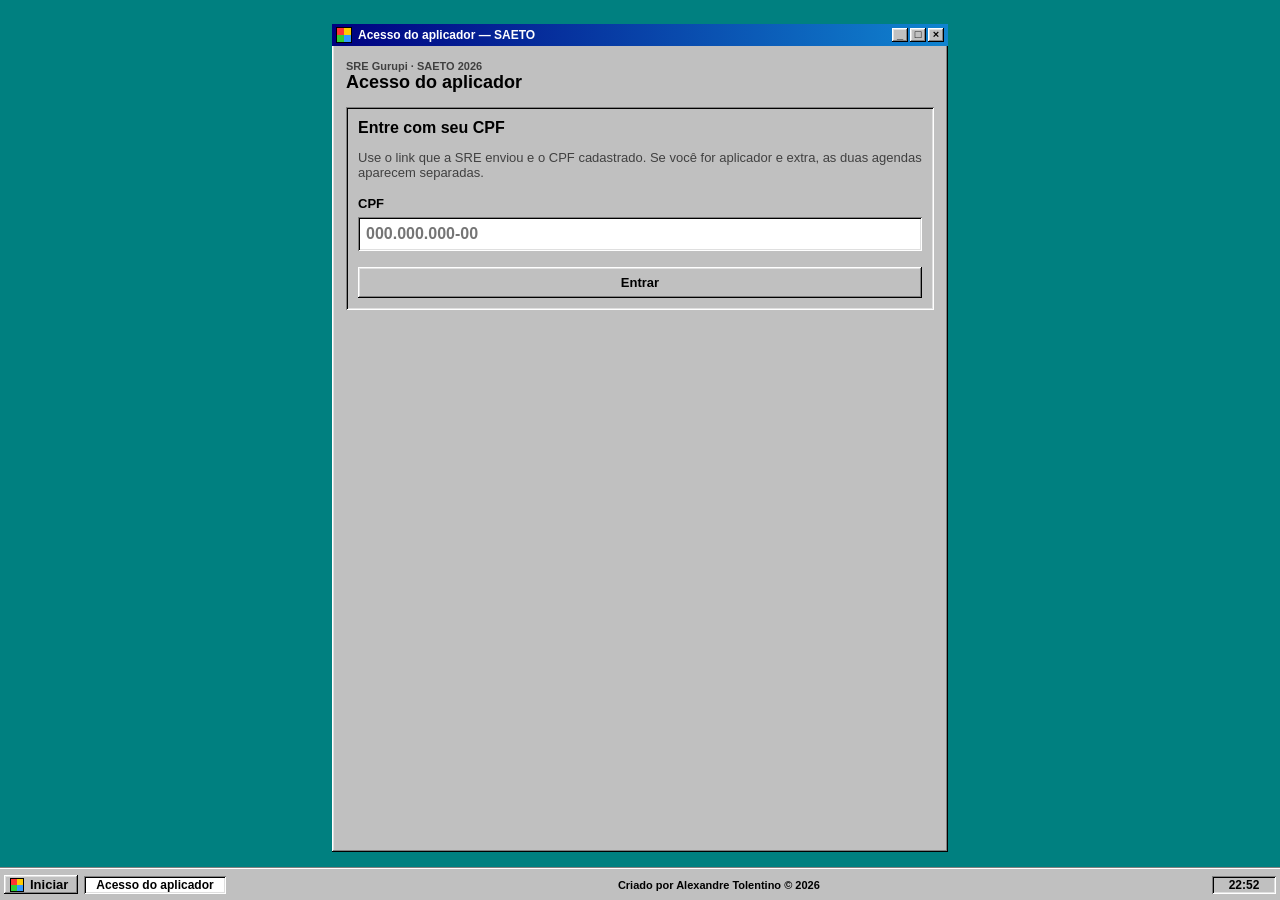
==== static/acesso.html @ 65ba4ba7 "Add files via upload" ====
<!DOCTYPE html>
<html lang="pt-BR">
<head>
  <meta charset="UTF-8" />
  <meta name="viewport" content="width=device-width, initial-scale=1" />
  <title>Meu acesso · SAETO SRE Gurupi</title>
  <link rel="stylesheet" href="/static/acesso.css?v=win98-10" />
</head>
<body>
  <main class="portal">
    <section class="win">
      <div class="win-title">
        <span class="win-icon" aria-hidden="true"></span>
        <span>Acesso do aplicador — SAETO</span>
        <span class="win-controls" aria-hidden="true">
          <span class="win-ctrl">_</span>
          <span class="win-ctrl">□</span>
          <span class="win-ctrl close">×</span>
        </span>
      </div>
      <div class="win-body">
        <header class="portal-brand">
          <span>SRE Gurupi · SAETO 2026</span>
          <strong>Acesso do aplicador</strong>
        </header>

        <section id="tela-login" class="card">
          <h1>Entre com seu CPF</h1>
          <p>Use o link que a SRE enviou e o CPF cadastrado. Se você for aplicador e extra, as duas agendas aparecem separadas.</p>
          <form id="form-login">
            <label>CPF
              <input id="cpf" inputmode="numeric" autocomplete="username" placeholder="000.000.000-00" maxlength="14" required />
            </label>
            <p id="erro-login" class="erro hidden"></p>
            <button type="submit">Entrar</button>
          </form>
        </section>

        <section id="tela-painel" class="hidden">
          <div class="card cabeca">
            <div>
              <p class="kicker" id="codigo-apl"></p>
              <h1 id="nome-apl"></h1>
              <p id="cpf-apl"></p>
            </div>
            <button type="button" class="ghost" id="btn-sair">Sair</button>
          </div>
          <div id="lista-apps"></div>
        </section>
      </div>
    </section>
  </main>
  <footer class="taskbar">
    <button type="button" class="start-btn" tabindex="-1">
      <span class="start-logo" aria-hidden="true"></span>
      Iniciar
    </button>
    <span class="task-btn ativo">Acesso do aplicador</span>
    <span class="assinatura">Criado por Alexandre Tolentino © 2026</span>
    <span class="tray"><span id="relogio">00:00</span></span>
  </footer>

  <div id="dlg-presentes" class="dlg-overlay hidden">
    <section class="win login-win">
      <div class="win-title">
        <span class="win-icon" aria-hidden="true"></span>
        <span>Confirmar aplicação</span>
        <button type="button" class="win-ctrl close" id="dlg-presentes-x" aria-label="Fechar">×</button>
      </div>
      <form id="form-presentes" class="login-body">
        <p id="dlg-presentes-escola"></p>
        <p>Total de estudantes: <b id="dlg-presentes-total">—</b></p>
        <label class="campo">Estudantes presentes
          <input id="dlg-presentes-n" type="number" min="0" step="1" required />
        </label>
        <p id="dlg-presentes-erro" class="erro hidden"></p>
        <button type="submit">Confirmar e salvar</button>
        <button type="button" class="ghost" id="dlg-presentes-cancelar">Cancelar</button>
      </form>
    </section>
  </div>

  <script src="/static/acesso.js?v=win98-10"></script>
</body>
</html>
---- static/acesso.css ----
:root {
  --ink: #000;
  --soft: #404040;
  --paper: #008080;
  --pine: #000080;
  --gold: #c27b1a;
  --line: #808080;
  --face: #c0c0c0;
  --title: #000080;
  --title-2: #1084d0;
  --vago: #b45309;
  --ok: #0f766e;
  --choque: #9f1239;
  --taskbar: 32px;
  --raised:
    inset -1px -1px 0 #000,
    inset 1px 1px 0 #fff,
    inset -2px -2px 0 #808080,
    inset 2px 2px 0 #dfdfdf;
  --sunken:
    inset 1px 1px 0 #808080,
    inset -1px -1px 0 #fff,
    inset 2px 2px 0 #000,
    inset -2px -2px 0 #dfdfdf;
  --font: Tahoma, "MS Sans Serif", "Segoe UI", sans-serif;
}
* { box-sizing: border-box; }
html, body { margin: 0; height: 100%; }
body {
  min-height: 100vh;
  height: 100%;
  font-family: var(--font);
  font-size: 13px;
  background: var(--paper);
  color: var(--ink);
  display: flex;
  flex-direction: column;
  overflow: hidden;
}
.portal {
  flex: 1;
  min-height: 0;
  max-width: 640px;
  width: 100%;
  margin: 0 auto;
  padding: 24px 12px 16px;
  display: flex;
  align-items: stretch;
  overflow: auto;
}
.win {
  width: 100%;
  background: var(--face);
  box-shadow: var(--raised);
  display: flex;
  flex-direction: column;
  min-height: 0;
  max-height: 100%;
}
.win-title {
  display: flex;
  align-items: center;
  gap: 6px;
  min-height: 20px;
  padding: 3px 4px;
  background: linear-gradient(to right, var(--title), var(--title-2));
  color: #fff;
  font-size: 12px;
  font-weight: 700;
  user-select: none;
}
.win-title > span:nth-child(2) { flex: 1; }
.win-icon,
.start-logo {
  width: 16px;
  height: 16px;
  flex-shrink: 0;
  background:
    linear-gradient(90deg, #f33 0 50%, #fc0 50% 100%),
    linear-gradient(90deg, #3c3 0 50%, #39f 50% 100%);
  background-size: 100% 50%;
  background-position: 0 0, 0 100%;
  background-repeat: no-repeat;
  box-shadow: inset 0 0 0 1px #000;
}
.start-logo { width: 14px; height: 14px; }
.win-controls { display: flex; gap: 2px; }
.win-ctrl {
  width: 16px;
  height: 14px;
  line-height: 12px;
  text-align: center;
  font-size: 11px;
  font-weight: 700;
  color: #000;
  background: var(--face);
  box-shadow: var(--raised);
}
.win-body {
  padding: 14px;
  overflow: auto;
  min-height: 0;
  flex: 1;
}
.portal-brand span {
  display: block;
  font-size: 11px;
  color: var(--soft);
  font-weight: 700;
}
.portal-brand strong {
  font-size: 18px;
  font-weight: 700;
}
.card {
  background: var(--face);
  border: 0;
  border-radius: 0;
  padding: 12px;
  margin-top: 14px;
  box-shadow: var(--sunken);
}
.card h1 { margin: 0 0 8px; font-size: 16px; }
.card p { color: var(--soft); }
label { display: flex; flex-direction: column; gap: 6px; font-weight: 700; margin: 16px 0; }
input {
  font: inherit;
  padding: 8px;
  border-radius: 0;
  border: 0;
  font-size: 16px;
  background: #fff;
  box-shadow: var(--sunken);
}
button {
  font: inherit;
  font-weight: 700;
  border: 0;
  border-radius: 0;
  padding: 8px 16px;
  background: var(--face);
  color: var(--ink);
  cursor: pointer;
  width: 100%;
  box-shadow: var(--raised);
}
button:hover { background: #dfdfdf; }
button:active { box-shadow: var(--sunken); }
button.ghost {
  width: auto;
  background: var(--face);
  color: var(--ink);
  border: 0;
}
.cabeca { display: flex; justify-content: space-between; gap: 12px; align-items: flex-start; }
.kicker { margin: 0; letter-spacing: 0; text-transform: uppercase; font-size: 11px; font-weight: 700; }
.app {
  background: #fff;
  border: 0;
  border-radius: 0;
  padding: 12px;
  margin-top: 10px;
  box-shadow: var(--sunken);
}
.app.feita { opacity: 0.85; }
.app.extra { background: #fffbeb; }
.chip.extra { background: #fef3c7; color: #92400e; }
.app b { display: block; font-size: 16px; }
.app .meta { color: var(--soft); font-size: 13px; margin: 6px 0 12px; }
.chip {
  display: inline-block;
  border-radius: 0;
  padding: 2px 7px;
  font-size: 11px;
  font-weight: 700;
  background: #ffedd5;
  color: var(--vago);
  box-shadow: var(--sunken);
}
.chip.ok { background: #ccfbf1; color: var(--ok); }
button:disabled { opacity: 0.55; cursor: not-allowed; }
.erro { color: var(--choque); font-weight: 700; }
.hidden { display: none !important; }
.vazio { margin-top: 18px; color: var(--soft); }
.aviso-papeis {
  margin: 14px 0 0;
  font-weight: 700;
  font-size: 12px;
  color: var(--ink);
}
.bloco-papel {
  margin-top: 14px;
  padding: 10px;
  background: var(--face);
  box-shadow: var(--sunken);
}
.bloco-papel h2 {
  margin: 0;
  font-size: 14px;
}
.bloco-papel.extra-papel {
  background: #fffbeb;
}
.resumo-lista {
  margin: 8px 0 0;
  font-weight: 700;
  font-size: 12px;
}
button.win-ctrl { border: 0; cursor: pointer; padding: 0; width: 16px; }
.dlg-overlay {
  position: fixed;
  inset: 0;
  z-index: 80;
  background: rgba(0, 128, 128, 0.35);
  display: flex;
  align-items: center;
  justify-content: center;
  padding: 18px;
}
.login-win {
  width: min(400px, 100%);
  background: var(--face);
  box-shadow: var(--raised);
}
.login-body {
  padding: 14px;
  display: flex;
  flex-direction: column;
  gap: 8px;
}
.login-body p { margin: 0; }
.campo {
  display: flex;
  flex-direction: column;
  gap: 4px;
  font-weight: 700;
}
.campo input {
  width: 100%;
}

.taskbar {
  height: var(--taskbar);
  background: var(--face);
  display: flex;
  align-items: center;
  gap: 6px;
  padding: 3px 4px 2px;
  box-shadow: inset 0 1px 0 #fff, 0 -1px 0 #808080;
}
.start-btn {
  display: inline-flex;
  align-items: center;
  gap: 6px;
  width: auto;
  font-weight: 700;
  padding: 2px 10px 2px 6px;
  background: var(--face);
  box-shadow: var(--raised);
  cursor: default;
}
.task-btn {
  padding: 2px 12px;
  min-width: 140px;
  font-weight: 700;
  font-size: 12px;
  box-shadow: var(--sunken);
  background: #fff;
}
.assinatura {
  flex: 1;
  min-width: 0;
  text-align: center;
  font-size: 11px;
  font-weight: 700;
  color: #000;
  white-space: nowrap;
  overflow: hidden;
  text-overflow: ellipsis;
  padding: 0 8px;
}
.tray {
  margin-left: 0;
  padding: 2px 10px;
  font-size: 12px;
  font-weight: 700;
  box-shadow: var(--sunken);
  min-width: 64px;
  text-align: center;
}
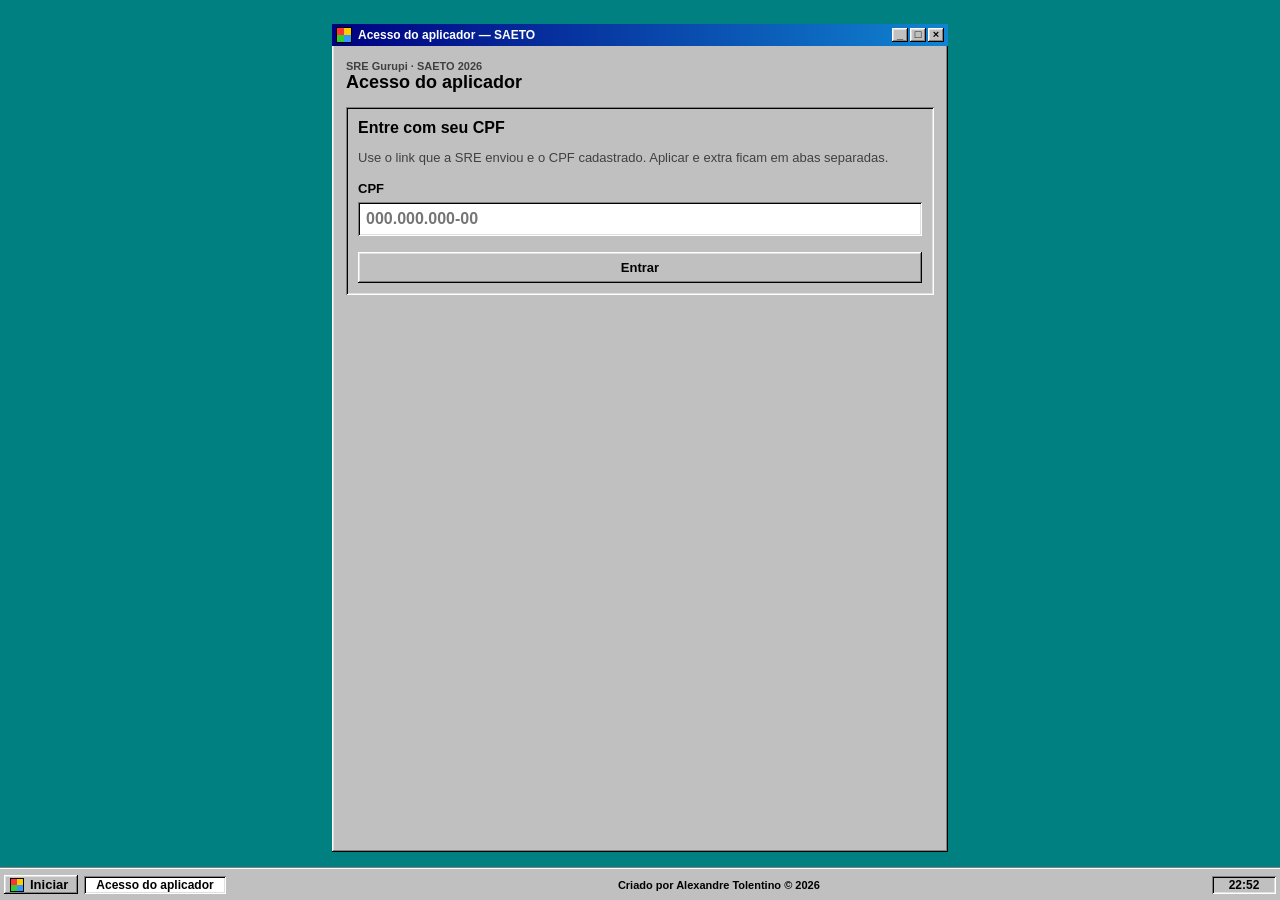
==== commit 02b9b485: "Add files via upload" ====
--- a/static/acesso.html
+++ b/static/acesso.html
@@ -4,7 +4,7 @@
   <meta charset="UTF-8" />
   <meta name="viewport" content="width=device-width, initial-scale=1" />
   <title>Meu acesso · SAETO SRE Gurupi</title>
-  <link rel="stylesheet" href="/static/acesso.css?v=win98-10" />
+  <link rel="stylesheet" href="/static/acesso.css?v=win98-11" />
 </head>
 <body>
   <main class="portal">
@@ -26,7 +26,7 @@
 
         <section id="tela-login" class="card">
           <h1>Entre com seu CPF</h1>
-          <p>Use o link que a SRE enviou e o CPF cadastrado. Se você for aplicador e extra, as duas agendas aparecem separadas.</p>
+          <p>Use o link que a SRE enviou e o CPF cadastrado. Aplicar e extra ficam em abas separadas.</p>
           <form id="form-login">
             <label>CPF
               <input id="cpf" inputmode="numeric" autocomplete="username" placeholder="000.000.000-00" maxlength="14" required />
@@ -80,6 +80,6 @@
     </section>
   </div>
 
-  <script src="/static/acesso.js?v=win98-10"></script>
+  <script src="/static/acesso.js?v=win98-11"></script>
 </body>
 </html>
--- a/static/acesso.css
+++ b/static/acesso.css
@@ -188,21 +188,38 @@
   font-size: 12px;
   color: var(--ink);
 }
-.bloco-papel {
+.abas {
+  display: flex;
+  gap: 2px;
   margin-top: 14px;
+  padding: 0 2px;
+}
+.aba {
+  width: auto;
+  min-width: 120px;
+  padding: 6px 14px 5px;
+  font-weight: 700;
+  box-shadow: var(--raised);
+}
+.aba.ativo {
+  background: #fff;
+  box-shadow: inset 1px 1px 0 #fff, inset -1px 0 0 #808080;
+  position: relative;
+  z-index: 1;
+  margin-bottom: -1px;
+  padding-bottom: 7px;
+}
+.aba-corpo {
+  margin-top: 0;
   padding: 10px;
-  background: var(--face);
-  box-shadow: var(--sunken);
-}
-.bloco-papel h2 {
+  background: #fff;
+  box-shadow: var(--sunken);
+}
+.aba-corpo.extra-papel {
+  background: #fffbeb;
+}
+.resumo-lista {
   margin: 0;
-  font-size: 14px;
-}
-.bloco-papel.extra-papel {
-  background: #fffbeb;
-}
-.resumo-lista {
-  margin: 8px 0 0;
   font-weight: 700;
   font-size: 12px;
 }
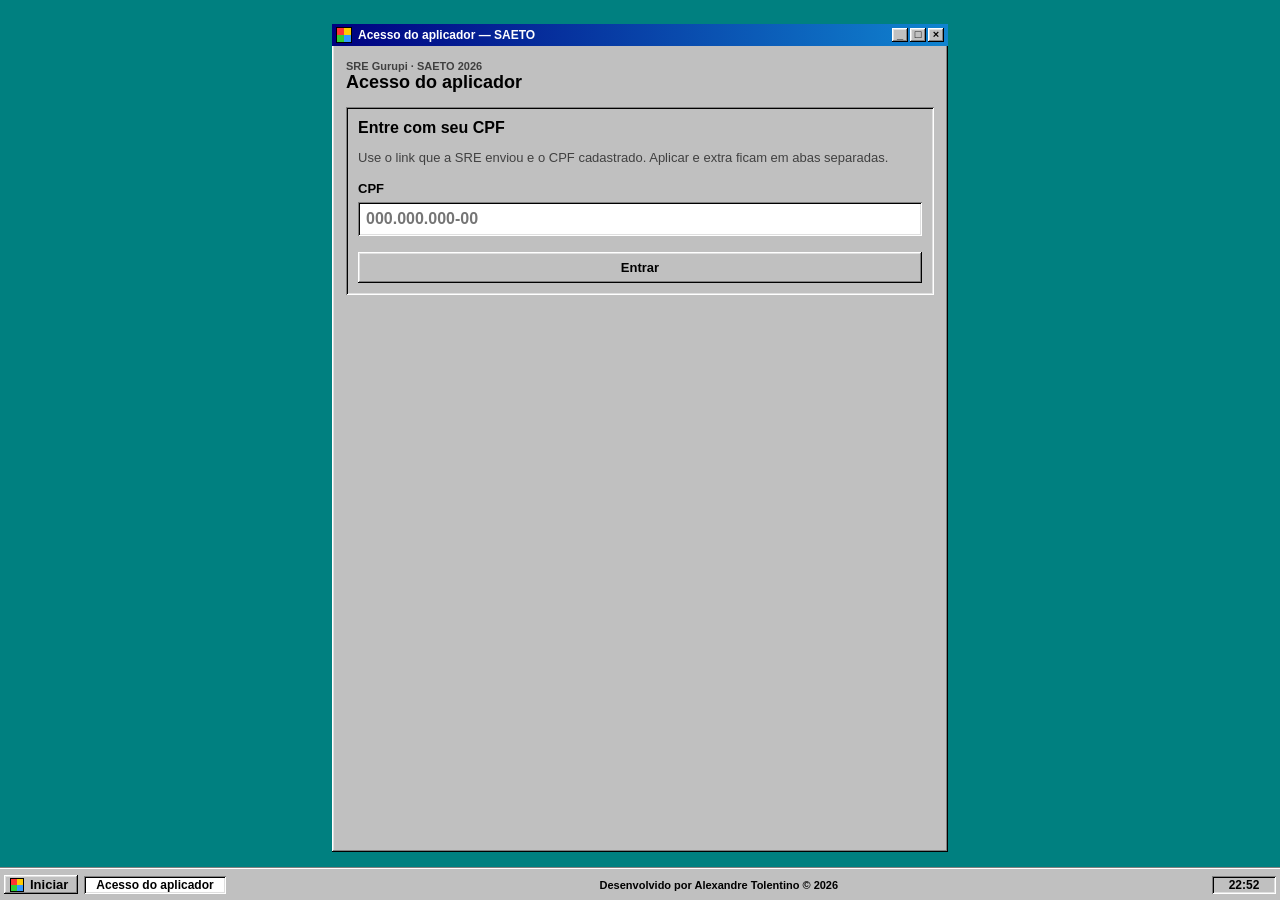
==== commit a9b99c4c: "Add files via upload" ====
--- a/static/acesso.html
+++ b/static/acesso.html
@@ -2,9 +2,9 @@
 <html lang="pt-BR">
 <head>
   <meta charset="UTF-8" />
-  <meta name="viewport" content="width=device-width, initial-scale=1" />
+  <meta name="viewport" content="width=device-width, initial-scale=1, viewport-fit=cover" />
   <title>Meu acesso · SAETO SRE Gurupi</title>
-  <link rel="stylesheet" href="/static/acesso.css?v=win98-11" />
+  <link rel="stylesheet" href="/static/acesso.css?v=win98-14" />
 </head>
 <body>
   <main class="portal">
@@ -43,7 +43,10 @@
               <h1 id="nome-apl"></h1>
               <p id="cpf-apl"></p>
             </div>
-            <button type="button" class="ghost" id="btn-sair">Sair</button>
+            <div class="acoes-cabeca">
+              <button type="button" class="ghost" id="btn-pdf">PDF</button>
+              <button type="button" class="ghost" id="btn-sair">Sair</button>
+            </div>
           </div>
           <div id="lista-apps"></div>
         </section>
@@ -56,7 +59,7 @@
       Iniciar
     </button>
     <span class="task-btn ativo">Acesso do aplicador</span>
-    <span class="assinatura">Criado por Alexandre Tolentino © 2026</span>
+    <span class="assinatura">Desenvolvido por Alexandre Tolentino © 2026</span>
     <span class="tray"><span id="relogio">00:00</span></span>
   </footer>
 
@@ -80,6 +83,6 @@
     </section>
   </div>
 
-  <script src="/static/acesso.js?v=win98-11"></script>
+  <script src="/static/acesso.js?v=win98-15"></script>
 </body>
 </html>
--- a/static/acesso.css
+++ b/static/acesso.css
@@ -69,7 +69,13 @@
   font-weight: 700;
   user-select: none;
 }
-.win-title > span:nth-child(2) { flex: 1; }
+.win-title > span:nth-child(2) {
+  flex: 1;
+  min-width: 0;
+  overflow: hidden;
+  text-overflow: ellipsis;
+  white-space: nowrap;
+}
 .win-icon,
 .start-logo {
   width: 16px;
@@ -120,7 +126,7 @@
   margin-top: 14px;
   box-shadow: var(--sunken);
 }
-.card h1 { margin: 0 0 8px; font-size: 16px; }
+.card h1 { margin: 0 0 8px; font-size: 16px; overflow-wrap: anywhere; }
 .card p { color: var(--soft); }
 label { display: flex; flex-direction: column; gap: 6px; font-weight: 700; margin: 16px 0; }
 input {
@@ -153,6 +159,7 @@
   border: 0;
 }
 .cabeca { display: flex; justify-content: space-between; gap: 12px; align-items: flex-start; }
+.acoes-cabeca { display: flex; gap: 8px; align-items: center; flex-shrink: 0; }
 .kicker { margin: 0; letter-spacing: 0; text-transform: uppercase; font-size: 11px; font-weight: 700; }
 .app {
   background: #fff;
@@ -165,8 +172,9 @@
 .app.feita { opacity: 0.85; }
 .app.extra { background: #fffbeb; }
 .chip.extra { background: #fef3c7; color: #92400e; }
-.app b { display: block; font-size: 16px; }
-.app .meta { color: var(--soft); font-size: 13px; margin: 6px 0 12px; }
+.selos { display: flex; flex-wrap: wrap; gap: 4px; margin-bottom: 8px; }
+.app b { display: block; font-size: 16px; overflow-wrap: anywhere; }
+.app .meta { color: var(--soft); font-size: 13px; margin: 6px 0 12px; overflow-wrap: anywhere; }
 .chip {
   display: inline-block;
   border-radius: 0;
@@ -305,3 +313,71 @@
   min-width: 64px;
   text-align: center;
 }
+
+@media (max-width: 720px) {
+  html, body {
+    height: 100%;
+    height: 100dvh;
+    overflow: hidden;
+  }
+  body {
+    min-height: 100dvh;
+    padding-bottom: env(safe-area-inset-bottom);
+  }
+  .portal {
+    max-width: none;
+    padding: 8px 8px 6px;
+    padding-top: max(8px, env(safe-area-inset-top));
+    padding-left: max(8px, env(safe-area-inset-left));
+    padding-right: max(8px, env(safe-area-inset-right));
+  }
+  .win-body { padding: 10px; }
+  .portal-brand strong { font-size: 16px; }
+  .cabeca {
+    flex-direction: column;
+    align-items: stretch;
+    gap: 10px;
+  }
+  .acoes-cabeca { width: 100%; }
+  .acoes-cabeca .ghost {
+    flex: 1;
+    min-height: 40px;
+    text-align: center;
+  }
+  .abas { width: 100%; }
+  .aba {
+    flex: 1;
+    min-width: 0;
+    padding-left: 8px;
+    padding-right: 8px;
+  }
+  .aba-corpo { padding: 8px; }
+  .app { padding: 10px; }
+  .app button { min-height: 44px; }
+  .login-body button { width: 100%; min-height: 44px; }
+  .taskbar {
+    height: auto;
+    min-height: var(--taskbar);
+    flex-wrap: wrap;
+    gap: 4px;
+    padding-bottom: max(2px, env(safe-area-inset-bottom));
+  }
+  .start-btn { padding-right: 8px; }
+  .task-btn {
+    flex: 1;
+    min-width: 0;
+    overflow: hidden;
+    text-overflow: ellipsis;
+    white-space: nowrap;
+  }
+  .assinatura {
+    flex: 1 0 100%;
+    order: 2;
+    white-space: normal;
+    overflow: visible;
+    text-align: center;
+    padding: 2px 6px 1px;
+    line-height: 1.3;
+  }
+  .tray { min-width: 52px; padding-left: 6px; padding-right: 6px; }
+}
